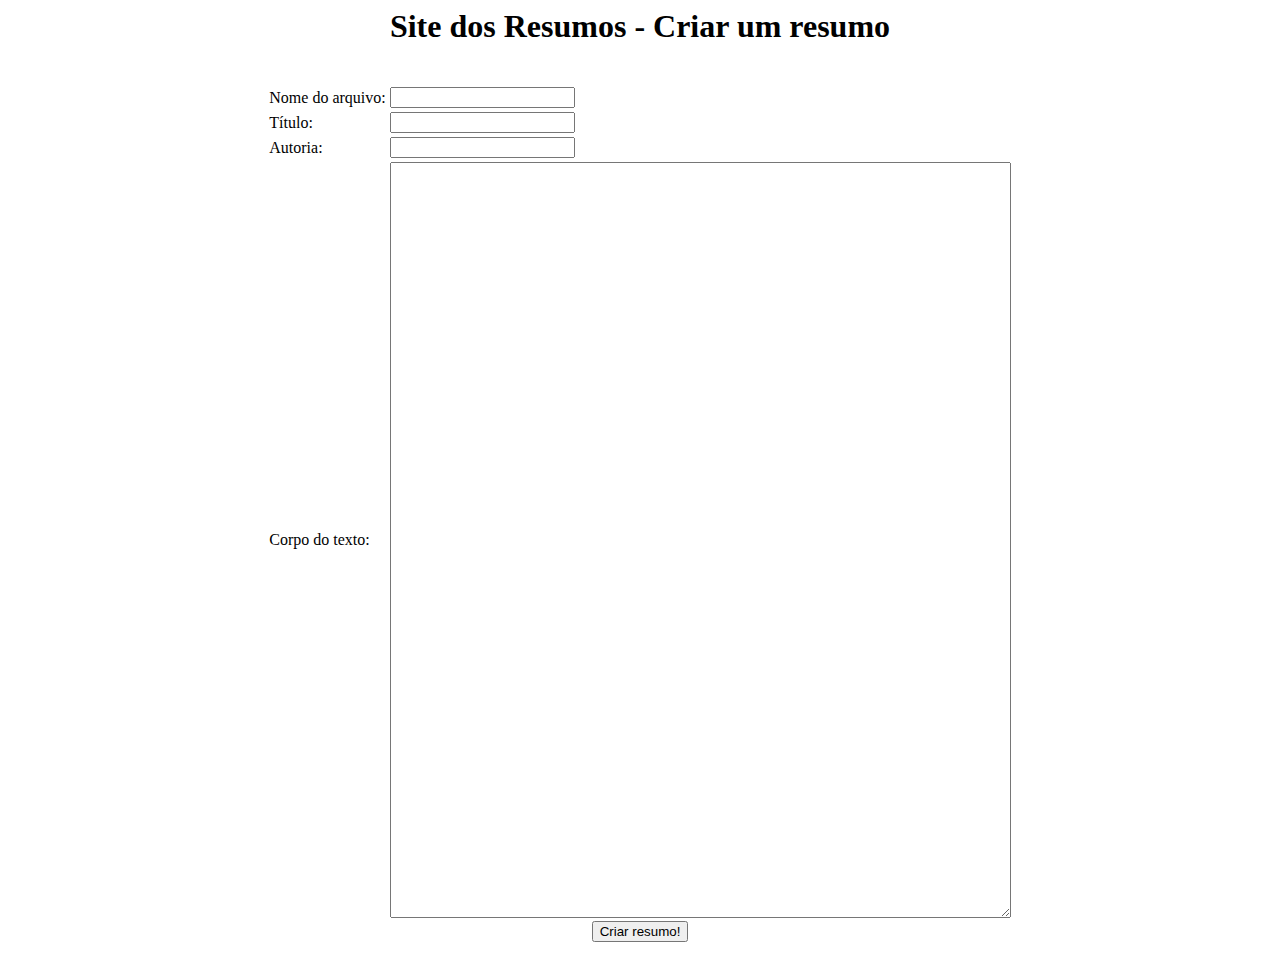
==== ademir/cria.html @ 4f4439a0 "Primeiro commit, oh yeah!" ====
<html>
    <head>
        <title>Criar um resumo</title>
        <meta http-equiv="Content-Type" content="text/html; charset=UTF-8">
        <link rel="stylesheet" type="text/css" href="/stylesheets/dark.css">
        <link rel="shortcut icon" href="/favicon.ico" type="image/x-icon">
        <link rel="icon" href="/favicon.ico" type="image/x-icon">
    </head>
    
    <body>
        <center>
        <h1>Site dos Resumos - Criar um resumo</h1>
        <br>
        <form action="atuadores/cria.php" method="POST">
            <table align="center">
                <tr><td>Nome do arquivo: </td><td><input type="text" name="filename"></tr>
                <tr><td>Título: </td><td><input type="text" name="titulo"></tr>
                <tr><td>Autoria: </td><td><input type="text" name="autoria"></tr>
                <tr><td>Corpo do texto: </td><td><textarea rows="50" cols="75" name="dados"></textarea></tr>
            </table>
            <input type="submit" value="Criar resumo!">
        </form>
    </body>
</html>
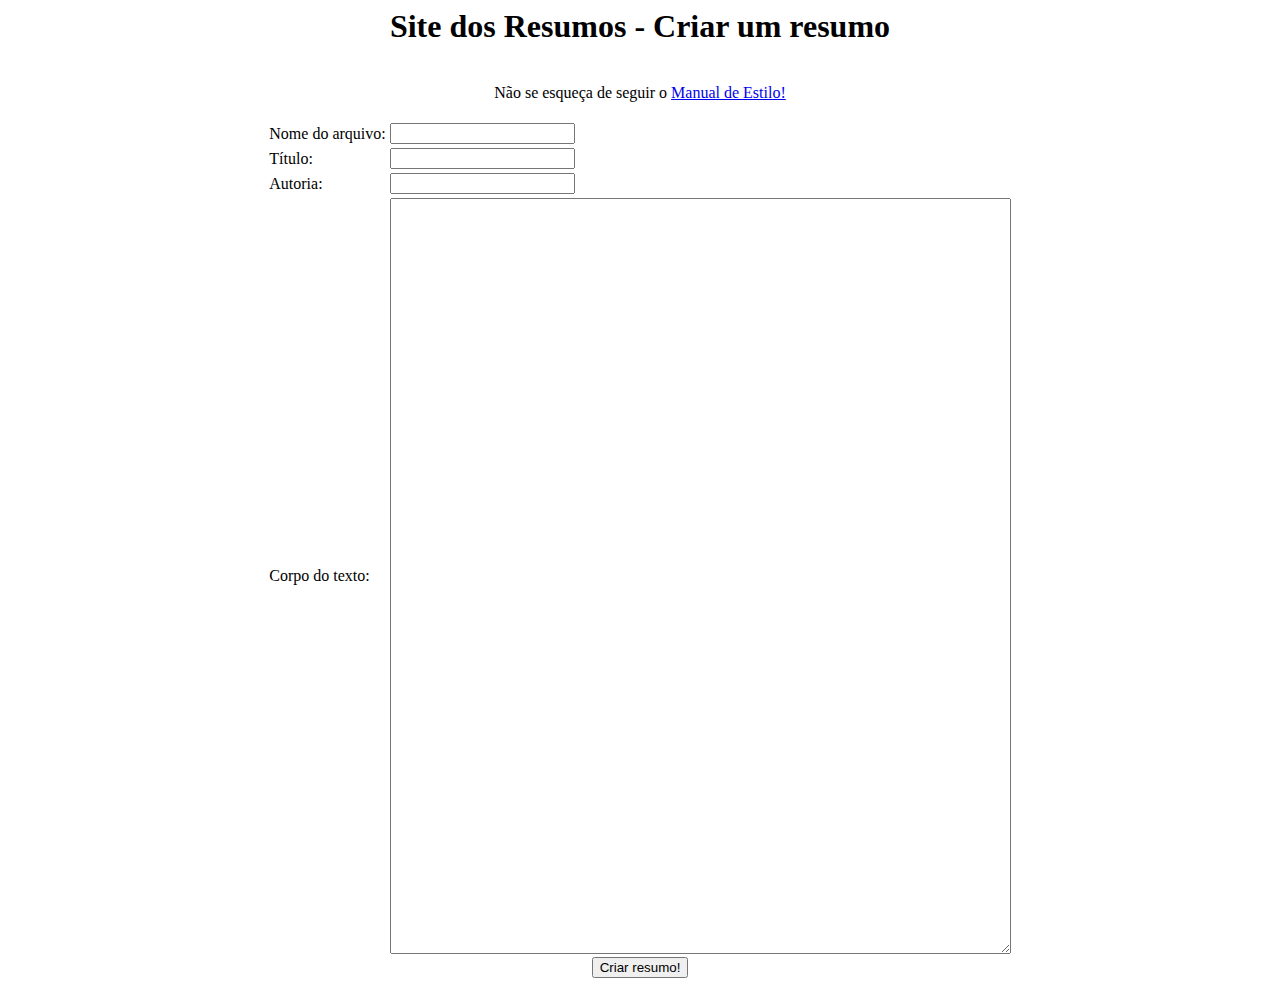
==== commit ebdb883e: "manual de estilo" ====
--- a/ademir/cria.html
+++ b/ademir/cria.html
@@ -11,6 +11,8 @@
         <center>
         <h1>Site dos Resumos - Criar um resumo</h1>
         <br>
+        Não se esqueça de seguir o <a target="_blank" href="estilo.html">Manual de Estilo!</a><br>
+        <br>
         <form action="atuadores/cria.php" method="POST">
             <table align="center">
                 <tr><td>Nome do arquivo: </td><td><input type="text" name="filename"></tr>
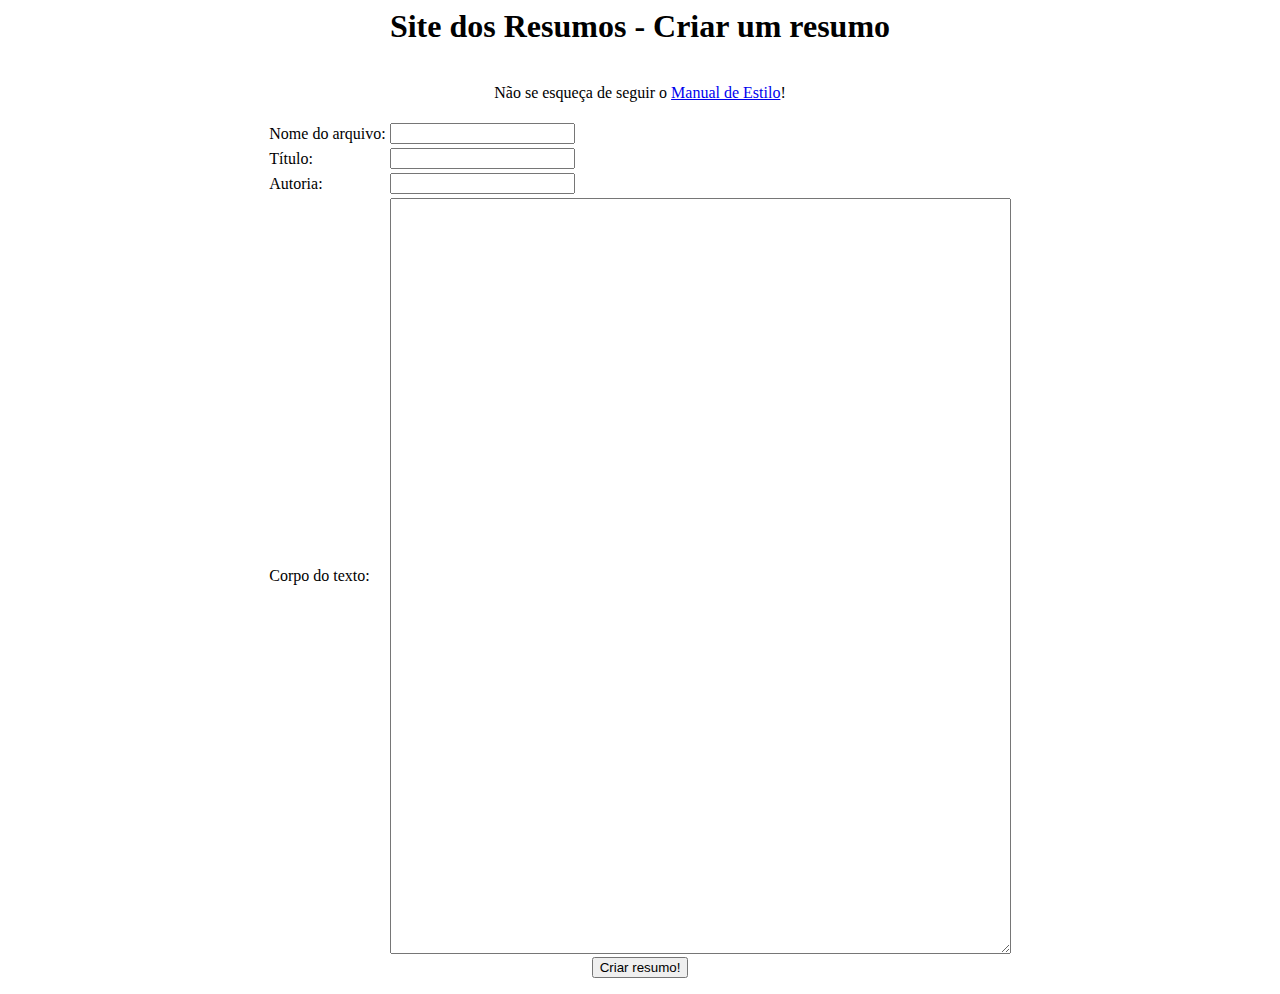
==== commit 076b4721: "manual de estilo²" ====
--- a/ademir/cria.html
+++ b/ademir/cria.html
@@ -11,7 +11,7 @@
         <center>
         <h1>Site dos Resumos - Criar um resumo</h1>
         <br>
-        Não se esqueça de seguir o <a target="_blank" href="estilo.html">Manual de Estilo!</a><br>
+        Não se esqueça de seguir o <a target="_blank" href="estilo.html">Manual de Estilo</a>!<br>
         <br>
         <form action="atuadores/cria.php" method="POST">
             <table align="center">
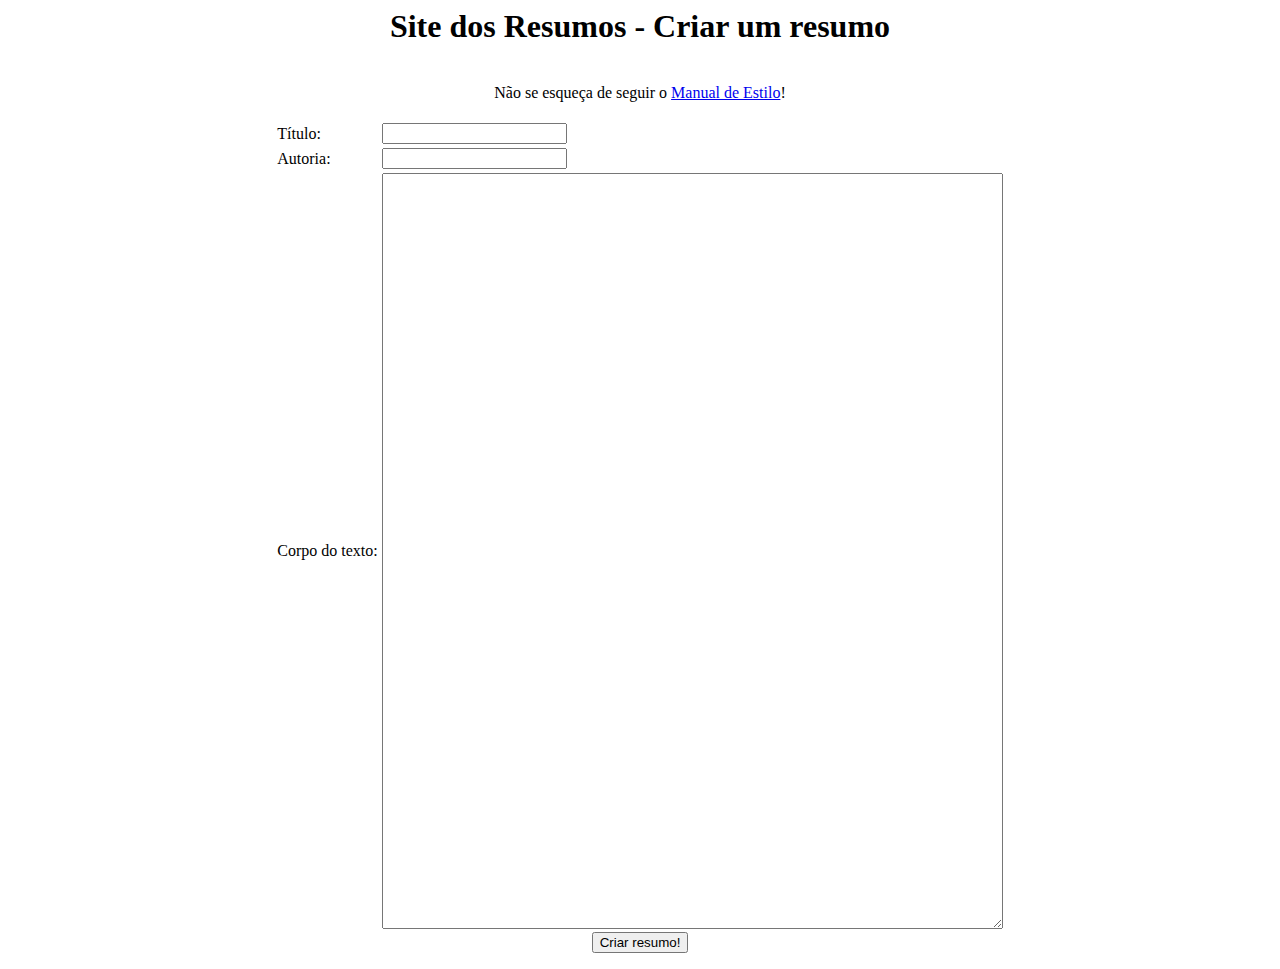
==== commit 1afa3fb8: "chega de nomes de arquivo" ====
--- a/ademir/cria.html
+++ b/ademir/cria.html
@@ -15,7 +15,6 @@
         <br>
         <form action="atuadores/cria.php" method="POST">
             <table align="center">
-                <tr><td>Nome do arquivo: </td><td><input type="text" name="filename"></tr>
                 <tr><td>Título: </td><td><input type="text" name="titulo"></tr>
                 <tr><td>Autoria: </td><td><input type="text" name="autoria"></tr>
                 <tr><td>Corpo do texto: </td><td><textarea rows="50" cols="75" name="dados"></textarea></tr>
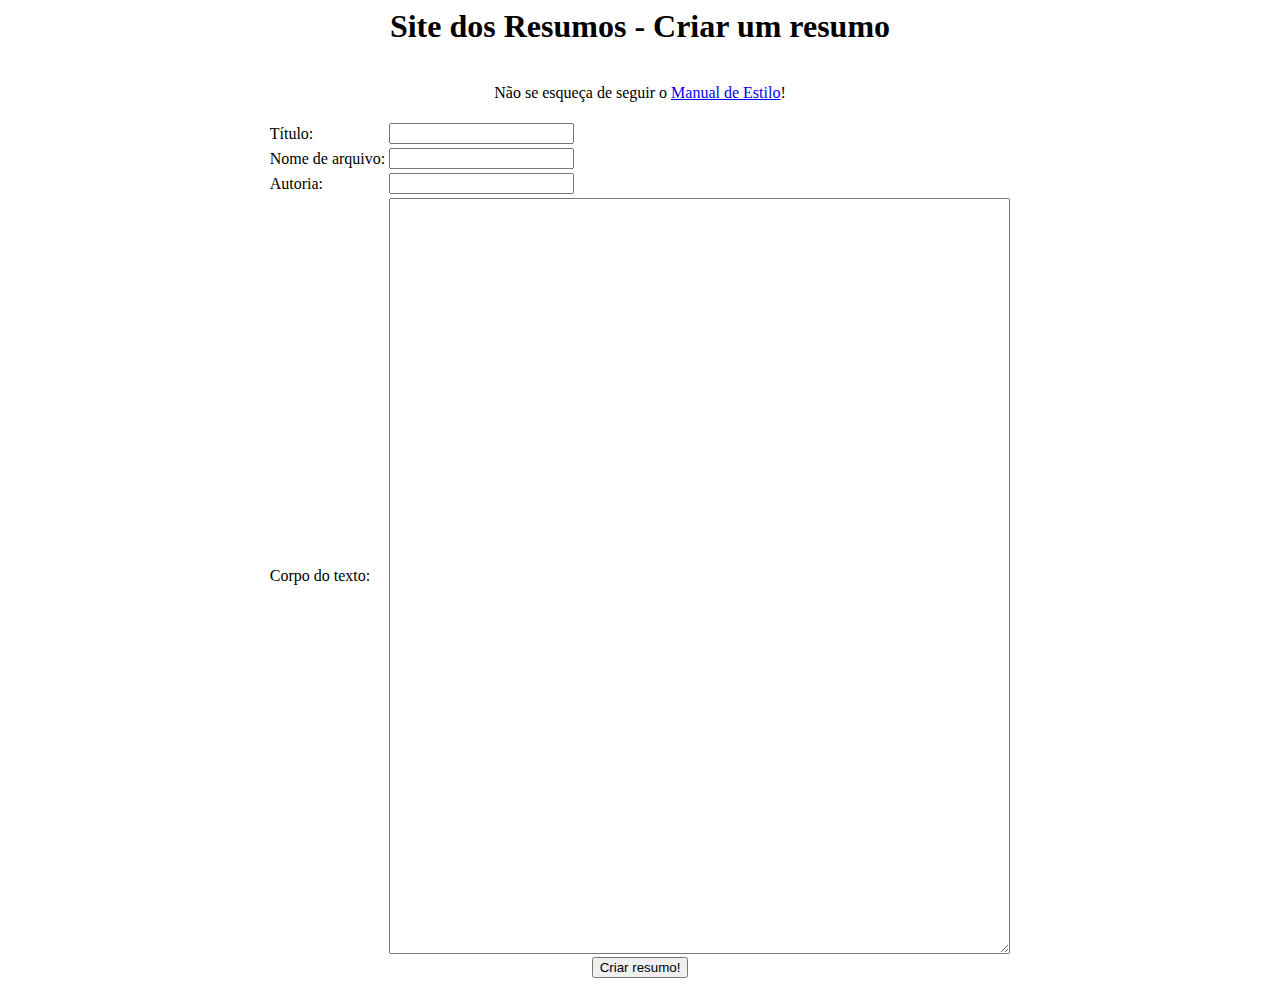
==== commit f7aceeef: "opinha, update!" ====
--- a/ademir/cria.html
+++ b/ademir/cria.html
@@ -6,20 +6,22 @@
         <link rel="shortcut icon" href="/favicon.ico" type="image/x-icon">
         <link rel="icon" href="/favicon.ico" type="image/x-icon">
     </head>
-    
+
     <body>
         <center>
-        <h1>Site dos Resumos - Criar um resumo</h1>
-        <br>
-        Não se esqueça de seguir o <a target="_blank" href="estilo.html">Manual de Estilo</a>!<br>
-        <br>
-        <form action="atuadores/cria.php" method="POST">
-            <table align="center">
-                <tr><td>Título: </td><td><input type="text" name="titulo"></tr>
-                <tr><td>Autoria: </td><td><input type="text" name="autoria"></tr>
-                <tr><td>Corpo do texto: </td><td><textarea rows="50" cols="75" name="dados"></textarea></tr>
-            </table>
-            <input type="submit" value="Criar resumo!">
-        </form>
+            <h1>Site dos Resumos - Criar um resumo</h1>
+            <br>
+            Não se esqueça de seguir o <a target="_blank" href="estilo.html">Manual de Estilo</a>!<br>
+            <br>
+            <form action="atuadores/cria.php" method="POST">
+                <table align="center">
+                    <tr><td>Título: </td><td><input type="text" name="titulo"></tr>
+                    <tr><td>Nome de arquivo: </td><td><input type="text" id="n" name="fname" value=""></tr>
+                    <tr><td>Autoria: </td><td><input type="text" name="autoria"></tr>
+                    <tr><td>Corpo do texto: </td><td><textarea rows="50" cols="75" name="dados"></textarea></tr>
+                </table>
+                <input type="submit" value="Criar resumo!">
+            </form>
+        </center>
     </body>
 </html>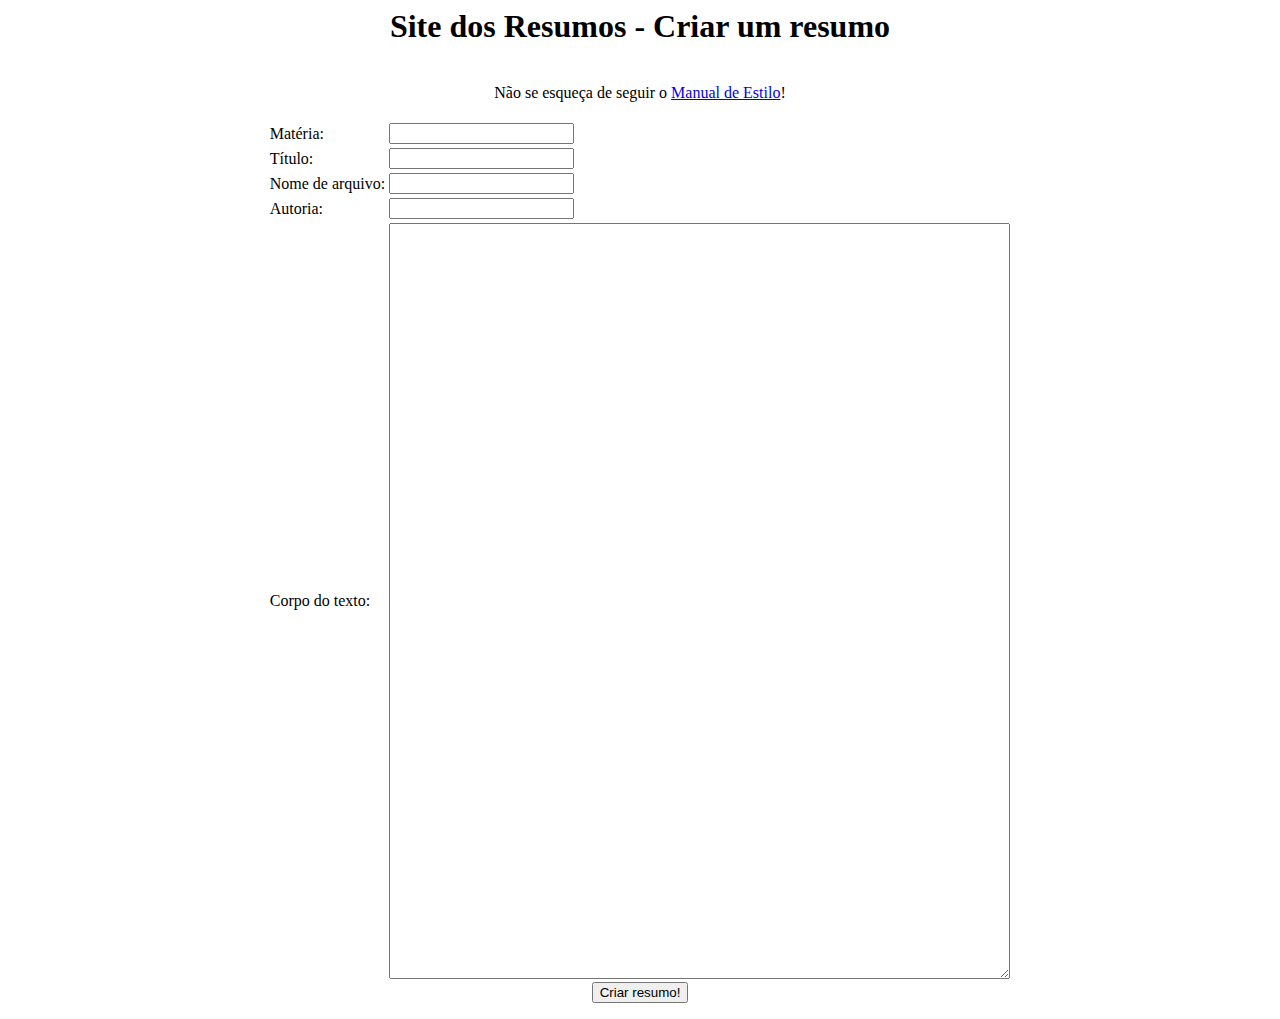
==== commit cef0eb5a: "SE BUGAR A CULPA É DO PH" ====
--- a/ademir/cria.html
+++ b/ademir/cria.html
@@ -15,6 +15,7 @@
             <br>
             <form action="atuadores/cria.php" method="POST">
                 <table align="center">
+                    <tr><td>Matéria: </td><td><input type="text" name="materia"></tr>
                     <tr><td>Título: </td><td><input type="text" name="titulo"></tr>
                     <tr><td>Nome de arquivo: </td><td><input type="text" id="n" name="fname" value=""></tr>
                     <tr><td>Autoria: </td><td><input type="text" name="autoria"></tr>
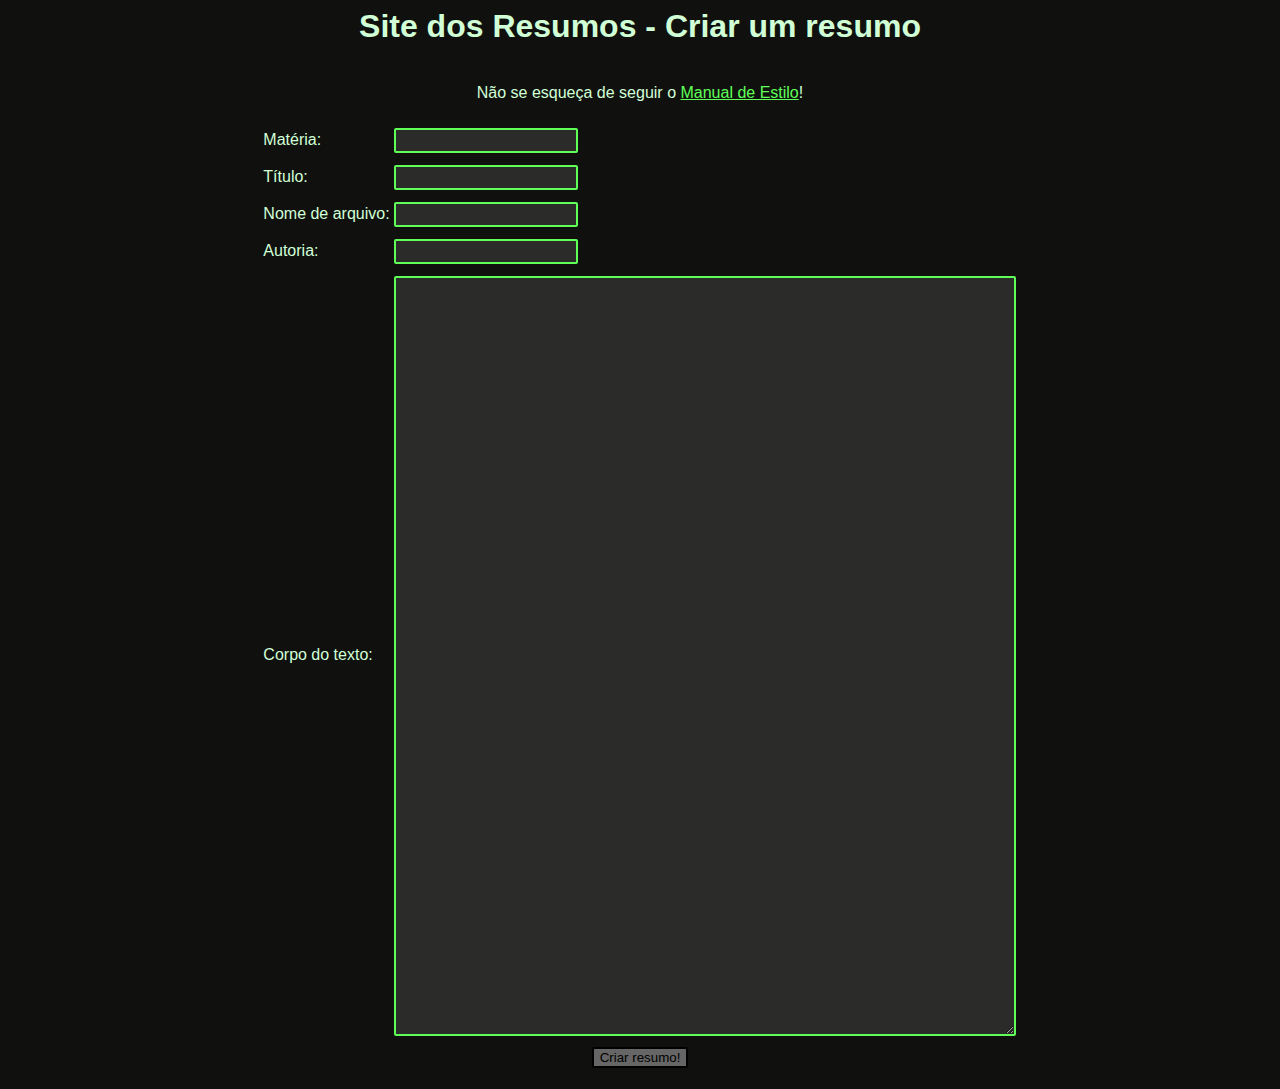
==== commit 2ec06369: "REV UP THOSE HÍFENS E UNDERSCORES, PIRÃO!" ====
--- a/ademir/cria.html
+++ b/ademir/cria.html
@@ -2,7 +2,7 @@
     <head>
         <title>Criar um resumo</title>
         <meta http-equiv="Content-Type" content="text/html; charset=UTF-8">
-        <link rel="stylesheet" type="text/css" href="/stylesheets/dark.css">
+        <link rel="stylesheet" type="text/css" href="../resumo.css">
         <link rel="shortcut icon" href="/favicon.ico" type="image/x-icon">
         <link rel="icon" href="/favicon.ico" type="image/x-icon">
     </head>
--- a/resumo.css
+++ b/resumo.css
@@ -0,0 +1,133 @@
+body {
+    background-color: #10110E;
+}
+
+.mono {
+    font-family: monospace;
+}
+
+hr {
+    color: #5FFF57;
+}
+
+a {
+    color: #5FFF57 !important;
+}
+
+a:hover {
+    color: #3DFF33 !important;
+}
+
+footer {
+    background-color: #2B2C29;
+    text-align: center;
+}
+
+.middle {
+    display: inline-block;
+    position: fixed;
+    top: 0;
+    bottom: 0;
+    left: 0;
+    right: 0;
+    width: 100%;
+    height: 200px;
+    margin: auto;
+}
+
+.topbar {
+    position: fixed;
+    top: 0;
+    background: #2B2C29;
+    width: 100%;
+    height: auto;
+}
+
+.footer {
+    position: fixed;
+    bottom: 0;
+    background: #2B2C29;
+    width: 100%;
+    height: auto;
+}
+
+.question {
+    transition: 1s;
+}
+
+/* TEXT INPUTS */
+
+input[type=text], textarea {
+    /*-webkit-transition: all 0.30s ease-in-out;
+    -moz-transition: all 0.30s ease-in-out;
+    -ms-transition: all 0.30s ease-in-out;
+    -o-transition: all 0.30s ease-in-out;*/
+    background: #2B2C29;
+    outline: none;
+    padding: 3px 0px 3px 3px;
+    margin: 5px 1px 3px 0px;
+    border: 2px solid #5FFF57;
+    border-radius: 2px;
+}
+
+input[type=text]:focus, textarea:focus {
+    background: #40413E;
+    box-shadow: 0 0 7px #3DFF33;
+    padding: 3px 0px 3px 3px;
+    margin: 5px 1px 3px 0px;
+    border: 2px solid #3DFF33;
+}
+
+/* BUTTONS */
+
+button, input[type=button], input[type=submit] {
+    color: black;
+    background-color: #666666;
+    border: 2px solid black;
+    border-radius: 2px;
+    margin: 5px 5px;
+}
+
+
+.conteudo {
+    margin-left: 20px;
+}
+
+img {
+    max-width: 33%;
+    max-height: 500px;
+}
+
+.big {
+    font-size: 1.33em;
+    font-weight: bold;
+    margin-left: 10px;
+}
+
+footer {
+    width: 100%;
+    position: fixed;
+    float: bottom;
+    bottom: 0;
+    left: 0;
+}
+
+sup, sub {
+    padding-right: 1px;
+    padding-left: 1px;
+    margin-right: 1px;
+    font-size: 0.7em;
+}
+
+* {
+    color: #D1FFD6;
+    font-family: 'Open Sans', sans-serif;
+}
+
+b, i, u {
+    color: inherit;
+}
+
+.right {
+    text-align: right;
+}